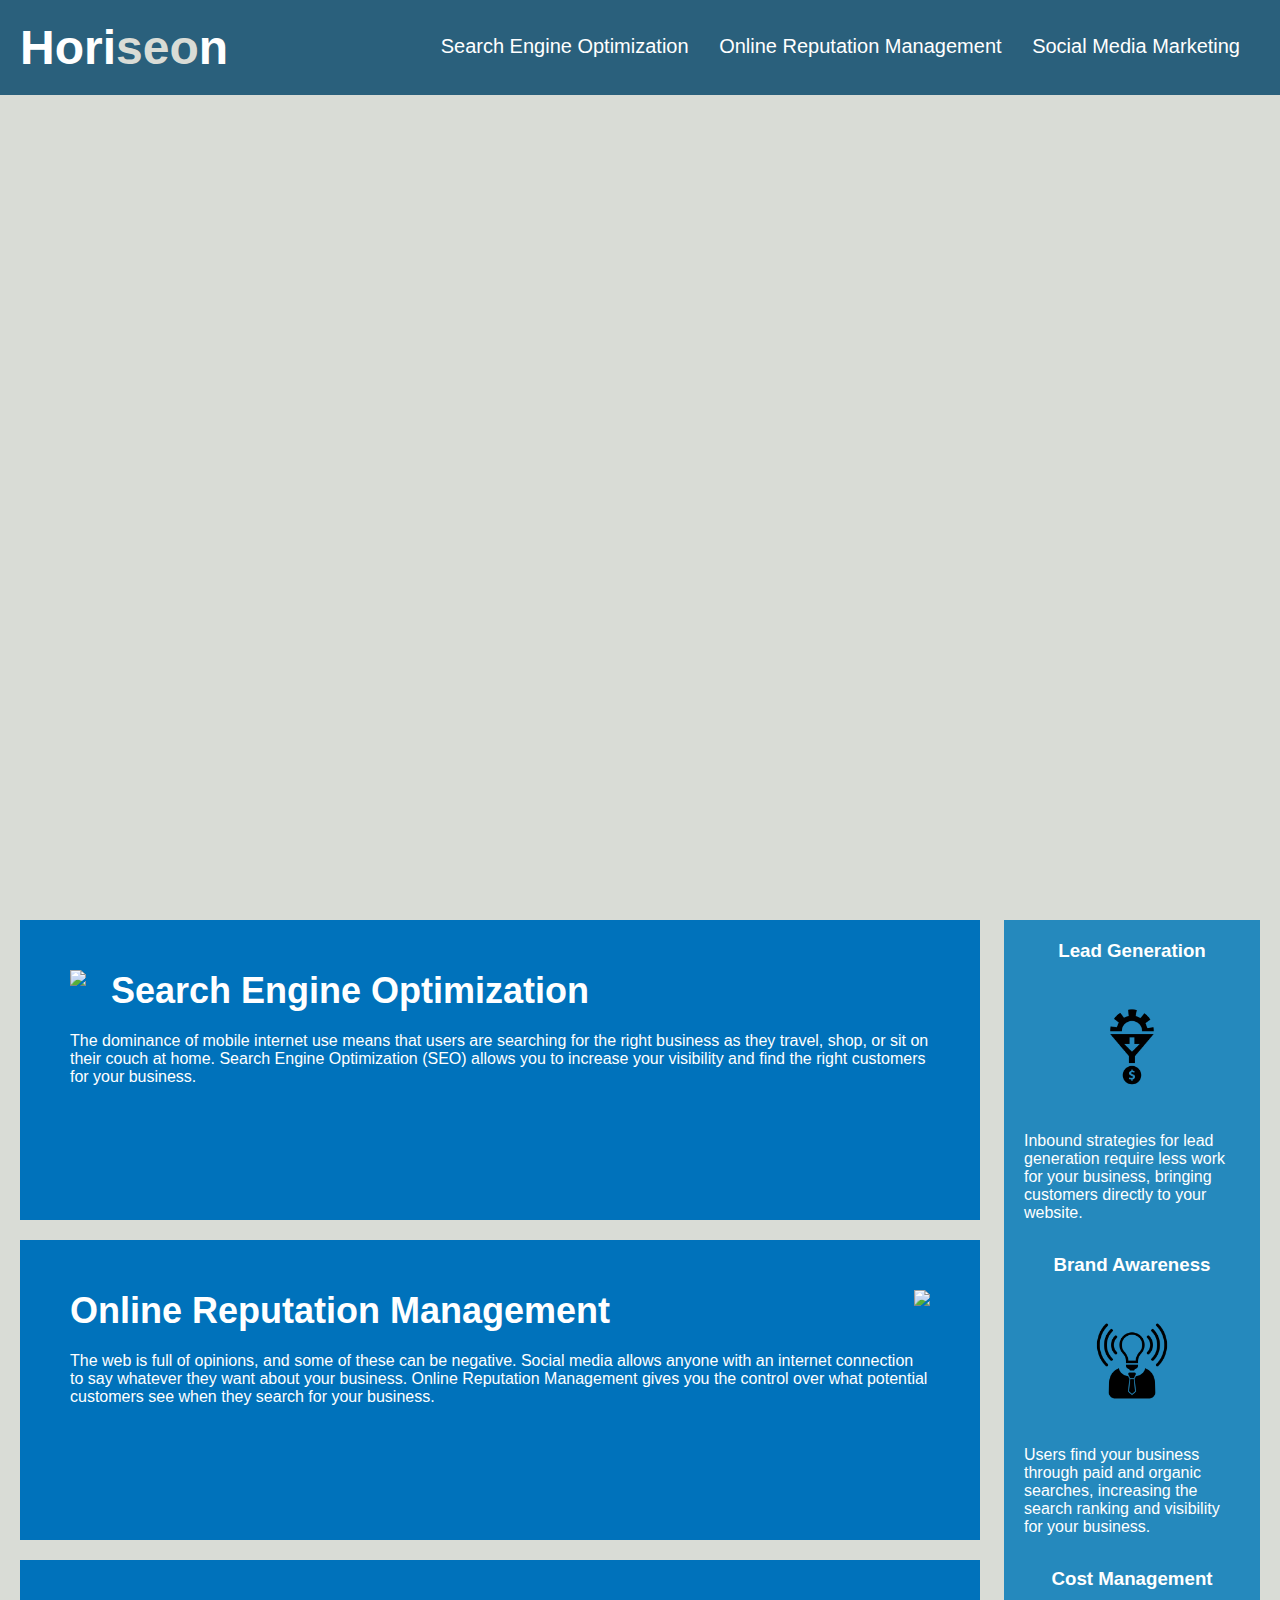
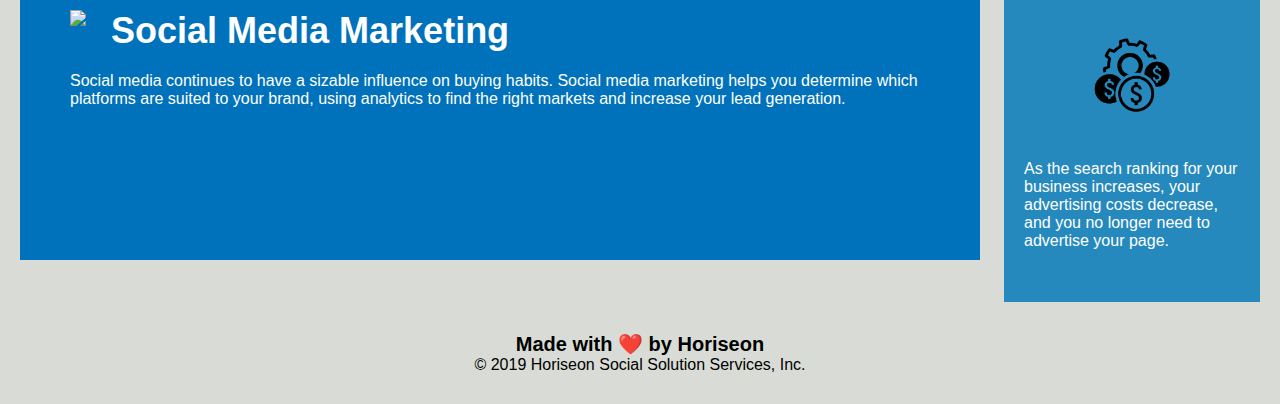
==== index.html @ 71a6892c "rearranged file structure to comply with Pages reqs" ====
<!DOCTYPE html>
<html lang="en-us">

<head>
    <meta charset="UTF-8" />
    <link rel="stylesheet" href="./assets/css/style.css">
    <title>website</title>
</head>

<body>
<main>
    <header>
        <h1>Hori<span class="seo">seo</span>n</h1>
        <nav>
            <ul>
                <li>
                    <a href="#search-engine-optimization">Search Engine Optimization</a>
                </li>
                <li>
                    <a href="#online-reputation-management">Online Reputation Management</a>
                </li>
                <li>
                    <a href="#social-media-marketing">Social Media Marketing</a>
                </li>
            </ul>
        </nav>
    </header>
    <figure aria-label="A group of coworkers gathers around a conference room table."></figure>
    <section>
        <article id="search-engine-optimization">
            <img src="./assets/images/search-engine-optimization.jpg" class="float-left" />
            <h2>Search Engine Optimization</h2>
            <p>
                The dominance of mobile internet use means that users are searching for the right business as they travel, shop, or sit on their couch at home. Search Engine Optimization (SEO) allows you to increase your visibility and find the right customers for your business.
            </p>
        </article>
        <article id="online-reputation-management">
            <img src="./assets/images/online-reputation-management.jpg" class="float-right" />
            <h2>Online Reputation Management</h2>
            <p>
                The web is full of opinions, and some of these can be negative. Social media allows anyone with an internet connection to say whatever they want about your business. Online Reputation Management gives you the control over what potential customers see when they search for your business.
            </p>
        </article>
        <article id="social-media-marketing">
            <img src="./assets/images/social-media-marketing.jpg" class="float-left" />
            <h2>Social Media Marketing</h2>
            <p>
                Social media continues to have a sizable influence on buying habits. Social media marketing helps you determine which platforms are suited to your brand, using analytics to find the right markets and increase your lead generation.
            </p>
        </article>
    </section>
    <aside>
        <div>
            <h3>Lead Generation</h3>
            <img src="./assets/images/lead-generation.png" />
            <p>
                Inbound strategies for lead generation require less work for your business, bringing customers directly to your website.
            </p>
        </div>
        <div>
            <h3>Brand Awareness</h3>
            <img src="./assets/images/brand-awareness.png" />
            <p>
                Users find your business through paid and organic searches, increasing the search ranking and visibility for your business.
            </p>
        </div>
        <div>
            <h3>Cost Management</h3>
            <img src="./assets/images/cost-management.png"></img>
            <p>
                As the search ranking for your business increases, your advertising costs decrease, and you no longer need to advertise your page.
            </p>
        </div>
    </aside>
    <footer>
        <h4>Made with ❤️️ by Horiseon</h2>
        <p>
            &copy; 2019 Horiseon Social Solution Services, Inc.
        </p>
    </footer>
</main>
</body>

</html>
---- assets/css/style.css ----
* {
    box-sizing: border-box;
    padding: 0;
    margin: 0;
}

body {
    background-color: #d9dcd6;
}

header {
    padding: 20px;
    font-family: 'Trebuchet MS', 'Lucida Sans Unicode', 'Lucida Grande', 'Lucida Sans', Arial, sans-serif;
    background-color: #2a607c;
    color: #ffffff;
}

header h1 {
    display: inline-block;
    font-size: 48px;
}

header h1 .seo {
    color: #d9dcd6;
}

nav {
    padding-top: 15px;
    margin-right: 20px;
    float: right;
    font-family: 'Gill Sans', 'Gill Sans MT', Calibri, 'Trebuchet MS', sans-serif;
    font-size: 20px;
}

nav ul {
    list-style-type: none;
}

nav ul li {
    display: inline-block;
    margin-left: 25px;
}

a {
    color: #ffffff;
    text-decoration: none;
}

p {
    font-size: 16px;
}

figure {
    height: 800px;
    width: 100%;
    margin-bottom: 25px;
    background-image: url("../images/digital-marketing-meeting.jpg");
    background-size: cover;
    background-position: center;
}

section {
    width: 75%;
    display: inline-block;
    margin-left: 20px;
}

.float-left {
    float: left;
    margin-right: 25px;
}

.float-right {
    float: right;
    margin-left: 25px;
}

article {
    margin-bottom: 20px;
    padding: 50px;
    height: 300px;
    font-family: 'Gill Sans', 'Gill Sans MT', Calibri, 'Trebuchet MS', sans-serif;
    background-color: #0072bb;
    color: #ffffff;
}

article img {
    max-height: 200px;
}

article h2 {
    margin-bottom: 20px;
    font-size: 36px;
}

aside {
    margin-right: 20px;
    padding: 20px;
    clear: both;
    float: right;
    width: 20%;
    height: 100%;
    font-family: 'Gill Sans', 'Gill Sans MT', Calibri, 'Trebuchet MS', sans-serif;
    background-color: #2589bd;
}

aside div {
    margin-bottom: 32px;
    color: #ffffff;
}

aside div h3 {
    margin-bottom: 10px;
    text-align: center;
}


aside div img {
    display: block;
    margin: 10px auto;
    max-width: 150px;
}

footer {
    padding: 30px;
    clear: both;
    font-family: 'Trebuchet MS', 'Lucida Sans Unicode', 'Lucida Grande', 'Lucida Sans', Arial, sans-serif;
    text-align: center;
}

footer h4 {
    font-size: 20px;
}
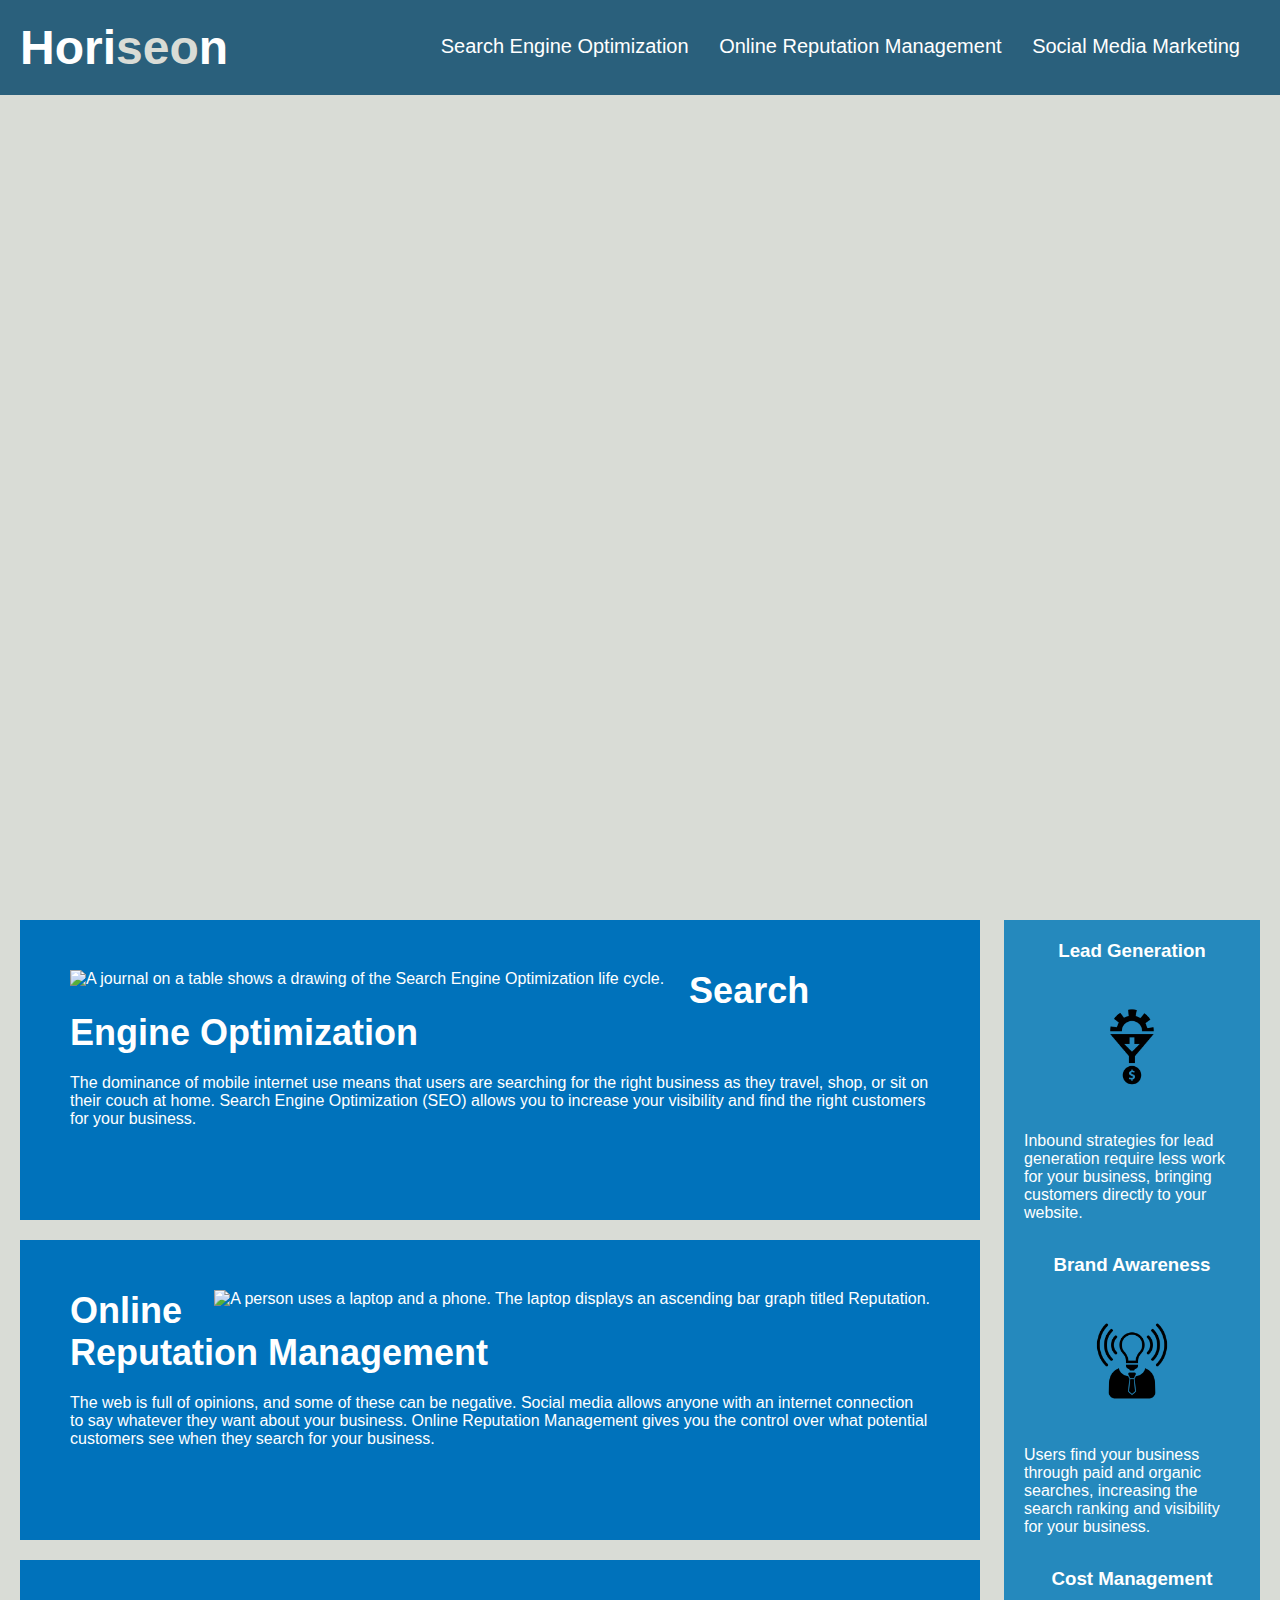
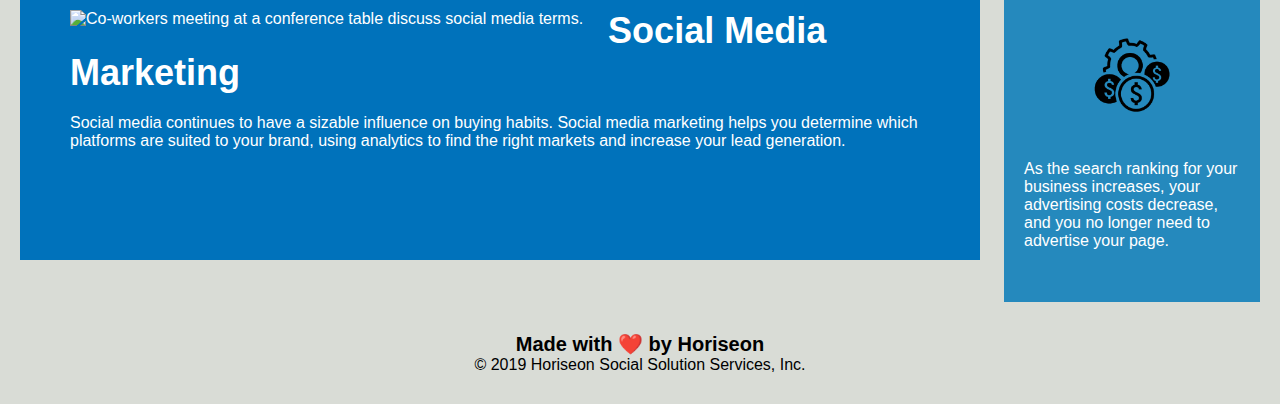
==== commit 5c3c2ac7: "added alt attributes and fixed bad end tag in footer" ====
--- a/index.html
+++ b/index.html
@@ -4,7 +4,7 @@
 <head>
     <meta charset="UTF-8" />
     <link rel="stylesheet" href="./assets/css/style.css">
-    <title>website</title>
+    <title>Horiseon Search Engine Optimization</title>
 </head>
 
 <body>
@@ -28,21 +28,21 @@
     <figure aria-label="A group of coworkers gathers around a conference room table."></figure>
     <section>
         <article id="search-engine-optimization">
-            <img src="./assets/images/search-engine-optimization.jpg" class="float-left" />
+            <img src="./assets/images/search-engine-optimization.jpg" alt="A journal on a table shows a drawing of the Search Engine Optimization life cycle." class="float-left" />
             <h2>Search Engine Optimization</h2>
             <p>
                 The dominance of mobile internet use means that users are searching for the right business as they travel, shop, or sit on their couch at home. Search Engine Optimization (SEO) allows you to increase your visibility and find the right customers for your business.
             </p>
         </article>
         <article id="online-reputation-management">
-            <img src="./assets/images/online-reputation-management.jpg" class="float-right" />
+            <img src="./assets/images/online-reputation-management.jpg" alt="A person uses a laptop and a phone. The laptop displays an ascending bar graph titled Reputation." class="float-right" />
             <h2>Online Reputation Management</h2>
             <p>
                 The web is full of opinions, and some of these can be negative. Social media allows anyone with an internet connection to say whatever they want about your business. Online Reputation Management gives you the control over what potential customers see when they search for your business.
             </p>
         </article>
         <article id="social-media-marketing">
-            <img src="./assets/images/social-media-marketing.jpg" class="float-left" />
+            <img src="./assets/images/social-media-marketing.jpg" alt="Co-workers meeting at a conference table discuss social media terms." class="float-left" />
             <h2>Social Media Marketing</h2>
             <p>
                 Social media continues to have a sizable influence on buying habits. Social media marketing helps you determine which platforms are suited to your brand, using analytics to find the right markets and increase your lead generation.
@@ -52,28 +52,28 @@
     <aside>
         <div>
             <h3>Lead Generation</h3>
-            <img src="./assets/images/lead-generation.png" />
+            <img src="./assets/images/lead-generation.png" alt="A gear gets funneled into a dollar symbol."/>
             <p>
                 Inbound strategies for lead generation require less work for your business, bringing customers directly to your website.
             </p>
         </div>
         <div>
             <h3>Brand Awareness</h3>
-            <img src="./assets/images/brand-awareness.png" />
+            <img src="./assets/images/brand-awareness.png" alt="A person in a tie has an idea, represented by a lightbulb emanating outward." />
             <p>
                 Users find your business through paid and organic searches, increasing the search ranking and visibility for your business.
             </p>
         </div>
         <div>
             <h3>Cost Management</h3>
-            <img src="./assets/images/cost-management.png"></img>
+            <img src="./assets/images/cost-management.png" alt="Dollar signs surround a large gear."></img>
             <p>
                 As the search ranking for your business increases, your advertising costs decrease, and you no longer need to advertise your page.
             </p>
         </div>
     </aside>
     <footer>
-        <h4>Made with ❤️️ by Horiseon</h2>
+        <h4>Made with ❤️️ by Horiseon</h4>
         <p>
             &copy; 2019 Horiseon Social Solution Services, Inc.
         </p>
